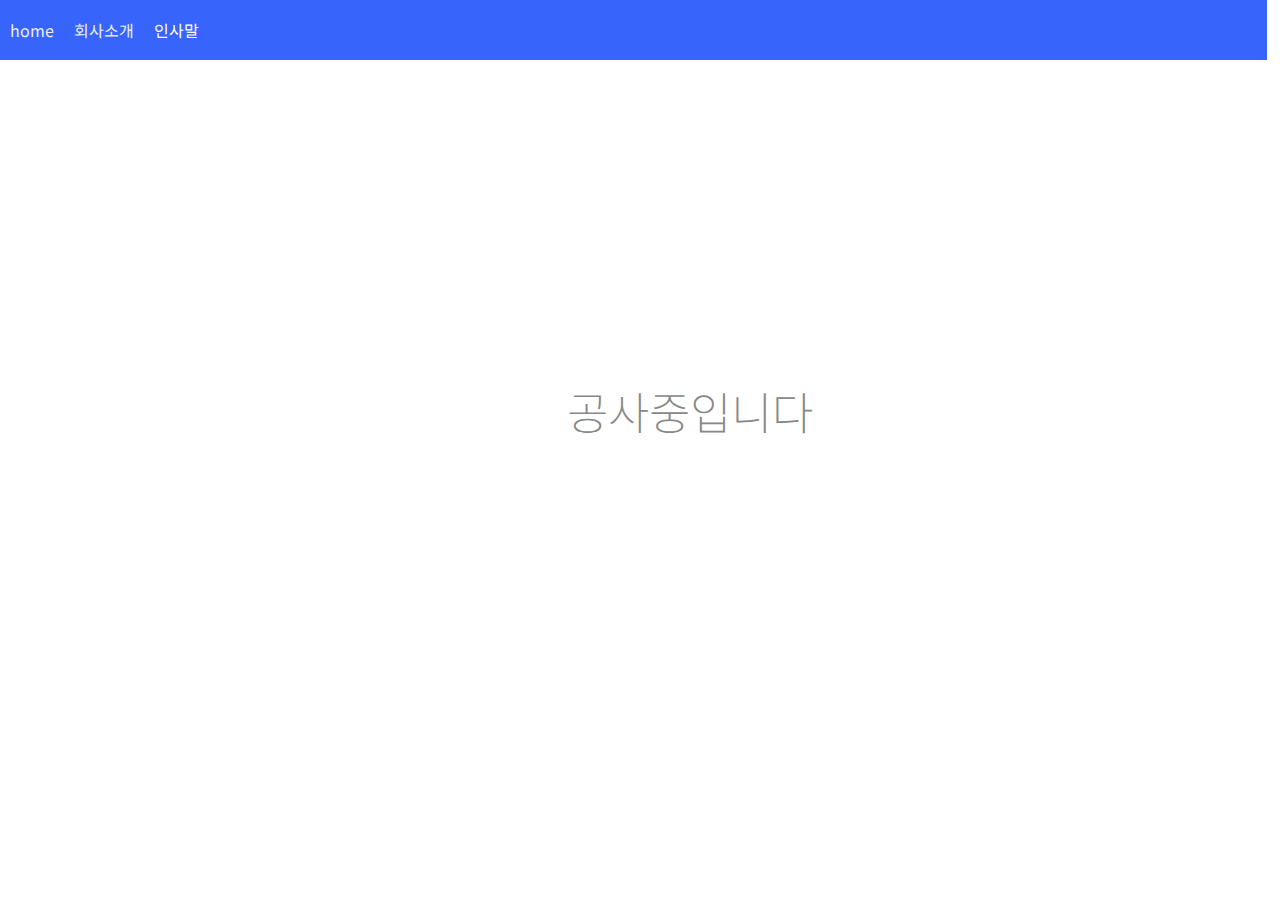
==== greeting.html @ e7deb6e7 "0101" ====
<!DOCTYPE html>
<html lang="ko">
<head>
    <meta charset="UTF-8">
    <meta name="viewport" content="width=device-width, initial-scale=1.0">
    <link rel="shortcut icon" href="img/favicon.jpg" type="image/x-icon">
    <link rel="icon" href="img/favicon.jpg" type="image/x-icon">
    <title>pf4-하이트진로</title>
    <link rel="stylesheet" href="https://cdn.jsdelivr.net/npm/reset-css@5.0.1/reset.css">
    <link rel="stylesheet" href="css/reset.css">
    <link rel="preconnect" href="https://fonts.googleapis.com">
    <link rel="preconnect" href="https://fonts.gstatic.com" crossorigin>
    <link href="https://fonts.googleapis.com/css2?family=Noto+Sans+KR:wght@300;400;500&display=swap" rel="stylesheet"> 
    <link rel="stylesheet" href="css/common.css">
    <link rel="stylesheet" href="css/header.css">
    <link rel="stylesheet" href="css/index.css">
    <link rel="stylesheet" href="css/greeting.css">
    <link rel="stylesheet" href="css/footer.css">
    <link rel="stylesheet" href="css/responsive.css">
    <script src="https://code.jquery.com/jquery-3.7.0.min.js" type="text/javascript"></script>
    <script type="text/javascript">
        $(document).ready(function(){
           // 목록항목의 p와 a를 둘러싸시오
           $("#product ul.list li").each(function(){// each()는 앞요소갯수만큼 순차적으로 실행하시오; 
                $(this).children("p,a").wrapAll("<div class='wtext'></div>"); 
                // wrapAll('<태그></태그');앞요소를 둘러싸시오(괄호안의 태그로)
                $(".wtext").hide();
            });           
            // 프로덕트 제품오버시 설명글 표시
                //목록항목에 마우스올리면 실행하시오
           $("#product ul.list li").hover(
                function(){ //mouseenter
                    // 마우스올린 li의 자식인 wtext를 fadeIn();하시오
                    $(this).children(".wtext").stop().fadeIn();//fadeIn() 서서히 나타나게 하시오
                    // 마우스올린 li의 자식인 wtext에 클래스를 붙여라(scaleX100)
                    $(this).children(".wtext").addClass("scaleX100");
                    // 마우스올린 li가 아닌 다른 형제요소들의 자식 wtext에 클래스를 없애라(scaleX100)
                    $(this).siblings().children("wtext").removeClass("scaleX100");


                },
                function(){ //mouseleave
                    $(this).children(".wtext").stop().fadeOut();//서서히 사라지게 하시오
                    // 마우스올린 li의 자식인 wtext에 클래스를 없애라(scaleX100)
                    $(this).children(".wtext").removeClass("scaleX100");
                }
           ); 
           /* 반응형에 따른 요소제어(보이기) */
           if($(window).width()<=1200){ // <= 작거나 같다(비교연산자) / $(window).width() 윈도우의 크기값을 가져와라
                // 모바일시 brand제목을 헤더로 옮기기
                $("aside .wrap h2").appendTo("header .wrap nav"); 
                /* 타이틀이미지 모바일용으로 교체 */
                //타이틀영역의 img태그의 속성값을 변경하시오
                /* $("div#subtitle .wrap img[src='img/i1.jpg']").attr("src","img/m/m-title1.jpg");
                $("div#subtitle .wrap img[src='img/i2.jpg']").attr("src","img/m/m-title2.jpg");
                $("div#subtitle .wrap img[src='img/i3.jpg']").attr("src","img/m/m-title3.jpg");
                $("div#subtitle .wrap img[src='img/i4.jpg']").attr("src","img/m/m-title4.jpg");
                $("div#subtitle .wrap img[src='img/i5.jpg']").attr("src","img/m/m-title5.png");
                $("div#subtitle .wrap img[src='img/i6.jpg']").attr("src","img/m/m-title6.png");
                $("div#subtitle .wrap img[src='img/i7.jpg']").attr("src","img/m/m-title7.png");
                $("div#subtitle .wrap img[src='img/i8.jpg']").attr("src","img/m/m-title8.jpg");
                $("div#subtitle .wrap img[src='img/i9.jpg']").attr("src","img/m/m-title9.jpg");
                $("div#subtitle .wrap img[src='img/i10.jpg']").attr("src","img/m/m-title10.png"); */

                var n=1;  // 변수선언과 초기화
                // 변수키워드 변수명=데이터; 변수키워드 var(변수:데이터를 담는 그릇,폴더) 
                // 변수명 n , = 넣어라(대입연산자,부호,기호), 1은 숫자데이터
                // 해석 : 변수 n에 1을 넣어라
                $("div#subtitle .wrap img").each(function(){
                    $("div#subtitle .wrap img:nth-child("+n+")").attr("src","img/m/m-title"+n+".jpg"); 
                    // 문자열과 변수 연결: "문자열"+변수
                    n++; // n에 들어있는 값을 1씩 증가시키시오
                });

                //어사이드의 img를 모바일용 이미지로 교체하기
                /* $("aside .wrap ul.list > li ul.listsub li:nth-child(1) a img").attr("src","img/aside/1-1m.png");
                $("aside .wrap ul.list > li ul.listsub li:nth-child(2) a img").attr("src","img/aside/1-2m.png");
                $("aside .wrap ul.list > li ul.listsub li:nth-child(3) a img").attr("src","img/aside/1-3m.png");
                $("aside .wrap ul.list > li ul.listsub li:nth-child(4) a img").attr("src","img/aside/1-4m.png");
                $("aside .wrap ul.list > li ul.listsub li:nth-child(5) a img").attr("src","img/aside/1-5m.png"); */

                var i=1;
                var m=1;

                $("aside .wrap ul.list > li").each(function(){
                    
                    $("aside .wrap ul.list > li:nth-child("+i+") ul.listsub li").each(function(){
                        $("aside .wrap ul.list > li:nth-child("+i+") ul.listsub li:nth-child("+m+") a img").attr("src","img/aside/"+i+"-"+m+"m.png");
                        m++;
                    });
                    i++;
                    m=1;
                });
                
             



            }
           //윈도우창사이즈가 바뀌면 실행하시오
           $(window).resize(function(){
                if($(window).width()<=1200){
                    $("aside .wrap h2").appendTo("header .wrap nav"); 
                 /* 타이틀이미지 모바일용으로 교체 */
                    //타이틀영역의 img태그의 속성값을 변경하시오
                    /*
                    $("div#subtitle .wrap img[src='img/i1.jpg']").attr("src","img/m/m-title1.jpg");
                    $("div#subtitle .wrap img[src='img/i2.jpg']").attr("src","img/m/m-title2.jpg");
                    $("div#subtitle .wrap img[src='img/i3.jpg']").attr("src","img/m/m-title3.jpg");
                    $("div#subtitle .wrap img[src='img/i4.jpg']").attr("src","img/m/m-title4.jpg");
                    $("div#subtitle .wrap img[src='img/i5.jpg']").attr("src","img/m/m-title5.png");
                    $("div#subtitle .wrap img[src='img/i6.jpg']").attr("src","img/m/m-title6.png");
                    $("div#subtitle .wrap img[src='img/i7.jpg']").attr("src","img/m/m-title7.png");
                    $("div#subtitle .wrap img[src='img/i8.jpg']").attr("src","img/m/m-title8.jpg");
                    $("div#subtitle .wrap img[src='img/i9.jpg']").attr("src","img/m/m-title9.jpg");
                    $("div#subtitle .wrap img[src='img/i10.jpg']").attr("src","img/m/m-title10.png");
                    */
                    var n = 1;
                    $("div#subtitle .wrap img").each(function(){
                        $("div#subtitle .wrap img:nth-child("+n+")").attr("src","img/m/m-title"+n+".jpg");
                        n++;
                    });
                }
                if($(window).width()>1200){
                    $("header .wrap nav>h2").prependTo("aside .wrap");
                    /* 타이틀이미지 pc용으로 교체 */
                    /* $("div#subtitle .wrap img[src='img/m/m-title1.jpg']").attr("src","img/i1.jpg");
                    $("div#subtitle .wrap img[src='img/m/m-title2.jpg']").attr("src","img/i2.jpg");
                    $("div#subtitle .wrap img[src='img/m/m-title3.jpg']").attr("src","img/i3.jpg");
                    $("div#subtitle .wrap img[src='img/m/m-title4.jpg']").attr("src","img/i4.jpg");
                    $("div#subtitle .wrap img[src='img/m/m-title5.png']").attr("src","img/i5.jpg");
                    $("div#subtitle .wrap img[src='img/m/m-title6.png']").attr("src","img/i6.jpg");
                    $("div#subtitle .wrap img[src='img/m/m-title7.png']").attr("src","img/i7.jpg");
                    $("div#subtitle .wrap img[src='img/m/m-title8.jpg']").attr("src","img/i8.jpg");
                    $("div#subtitle .wrap img[src='img/m/m-title9.jpg']").attr("src","img/i9.jpg");
                    $("div#subtitle .wrap img[src='img/m/m-title10.png']").attr("src","img/i10.jpg"); */
                    var n=1; // 변수(그릇) n에 1을 넣으시오
                    $("div#subtitle .wrap img").each(function(){
                        $("div#subtitle .wrap img:nth-child("+n+")").attr("src","img/i"+n+".jpg");
                        n++; //n의 값을 1씩 증가시키시오.
                    });

                }
           });
           /*
            / 다른 요소를 잘라내서 원하는 요소안에 넣기
                잘라내올 요소.appendTo("붙여넣을 요소");

                / 조건문 if
                구문형식 if(조건){조건이 맞으면 실행될 구문}
                /$(window) : 브라우저창
                / width();너비를 가져오시오
                / < : 작다면

                if($(window).width()<769){ // 창크기가 769미만이라면 
                    $("aside .wrap h2").appendTo("header .wrap nav");  //  h2를 ..로 옮겨라
                }
           */
          
        /* 햄버거버튼 클릭 - 대메뉴 보이기 */
            // 햄버거를 클릭하면 실행하시오()
            $(".ham").click(function(){
                //w대메뉴에 클래스를 붙이시오
                $("header .wrap nav .wgnb").addClass("wgnbShow");

                //close를 지우기
                $(".close").remove();

                //x표시용으로 쓸 태그를 추가하시오
                $("header .wrap nav .wgnb").prepend('<a href="" class="close block"></a>'); 

                //대메뉴 닫기
                $(".close").click(function(){
                    $("header .wrap nav .wgnb").removeClass("wgnbShow");
                    return false;
                });

                //aside를 닫기
                $("aside").removeClass("asideSliding");
                return false;
            });
        
        //모바일 대메뉴클릭하면 서브메뉴 펼치게
            $("header .wrap nav .wgnb h2").click(function(){
                $(this).toggleClass("currenH2");
                $(this).parent().siblings().children("h2").removeClass("currenH2");
                $(this).next().slideToggle();
                $(this).parent().siblings().children("ul.sub1").slideUp();
            });
        
            var headerH=$("header").height();
        
            // 스크롤이벤트    
            $(window).scroll(function(){
                // 헤더 애니
                if($(window).scrollTop()>$("header").height()){ //윈도우의 scrollTop위치값이 ...보다 크다면
                    //body에 스타일을 지정하시오(padding-top값에 header높이값을 지정)
                    $("body").css("padding-top",headerH);
                    //header에 클래스를 붙이시오
                    $("header").addClass("headerFix");
                }else{
                    $("body").css("padding-top",0);
                    //header에 클래스를 붙이시오
                    $("header").removeClass("headerFix");
                }
                // 사이드 애니
                if($(window).scrollTop()>$("#subtitle").height()+40){
                    //aside에 클래스를 붙이시오(slideHide)
                    $("aside").addClass("slideHide");

                    // 탑 애니
                    //탑요소에 클래스를 붙이시오(topFix)
                    $("footer .btop").addClass("topFix");
                }else{ // 위 조건이 안맞으면(그렇치 않으면)
                    $("aside").removeClass("slideHide");//aside태그에 클래스를 없애시오
                    $("footer .btop").removeClass("topFix"); // 탑버튼에 클래스를 없애시오
                }
                
                // 하단 탑버튼 페이지와 같이 이동
                if($(window).scrollTop()>$("footer").offset().top-$(window).height()){
                    $("footer .btop").removeClass("topFix").css("opacity",1);
                }

               
            });  
        
        // 대메뉴오버시 서브를 슬라이드 다운
            var wsubN;
            $("header .wrap nav ul.gnb li a").hover(
                function(){
                    $("header .wrap nav .wgnb").stop().slideDown();
                    //제이쿼리 slideDown()시 css속성에 transition이 있으면 제대로  펼쳐지지 않는다... 
                    //wsub를 보이게 하시오
                    wsubN=$(this).parent().index()+1;//마우스올린 대상의 부모의 순번을 가져와서 +1더해서 넣어라
                    $("header .wrap nav .wgnb .wsub:nth-child("+wsubN+")").fadeIn();
                    $("header .wrap nav .wgnb .wsub:not(:nth-child("+wsubN+"))").fadeOut();
                }
            );   
              
        // 서브wgnb영역을 벗어나면 실행하시오(wgnb가 슬라이드업)
            $("header .wrap nav .wgnb").mouseleave(function(){
                $(this).slideUp();
            });

        // h1요소에 마우스진입하면 (wgnb가 슬라이드업)
        $("header .wrap nav h1").mouseenter(function(){
            $("header .wrap nav .wgnb").slideUp();
        });

        // top버튼 클릭하면 실행하시오(문서를 애니메이트하시오)
            $("footer .btop").click(function(){
                $("html,body").animate({scrollTop:0},1000);//문서스크롤 애니
            });

        });
    </script> 
    <!-- slick -->
    <link rel="stylesheet" type="text/css" href="https://cdn.jsdelivr.net/npm/slick-carousel@1.8.1/slick/slick.css"/>
    <link rel="stylesheet" type="text/css" href="https://cdn.jsdelivr.net/npm/slick-carousel@1.8.1/slick/slick-theme.css"/>
    <script type="text/javascript" src="https://cdn.jsdelivr.net/npm/slick-carousel@1.8.1/slick/slick.min.js"></script>
	<script type="text/javascript">
        $(document).ready(function(){
            $('.snsSlide').slick({
                infinite: true,
                slidesToShow: 3,
                slidesToScroll: 1,
                autoplay: true,
                autoplaySpeed: 2000,
                speed:1000,
                dots:true,
                arrows:true,
                responsive:[
                    {
                    breakpoint: 769,
                    settings: {
                        infinite: true,
                        slidesToShow: 1,
                        slidesToScroll: 1,
                        autoplay: true,
                        autoplaySpeed: 2000,
                        speed:1000,
                        dots:true,
                        arrows:false,
                        centerMode: true,
                        centerPadding: '20px'
                    }
                    }
                ]   
            });

            $('.titleani').slick({
                infinite: true,
                slidesToShow: 1,
                slidesToScroll: 1,
                autoplay: true,
                autoplaySpeed: 3000,
                speed:4000,
                dots:true,
                arrows:true,
                responsive:[
                    {
                        breakpoint: 1201,
                        settings: {
                            infinite: true,
                            slidesToShow: 2,
                            slidesToScroll: 1,
                            autoplay: true,
                            autoplaySpeed: 2000,
                            speed:1000,
                            dots:true,
                            arrows:false
                        }
                    },
                    {
                        breakpoint: 769,
                        settings: {
                            infinite: true,
                            slidesToShow: 1,
                            slidesToScroll: 1,
                            autoplay: true,
                            autoplaySpeed: 2000,
                            speed:1000,
                            dots:true,
                            arrows:false
                        }
                    }
                ]    
            });
        });
    </script>
    <!-- aside애니 -->
    <script type="text/javascript">
        $(document).ready(function(){
            $("aside .wrap ul.list > li h3").hover(function(){
                if($(window).width()>1200){
                    $("aside").addClass("sliding");
                    $(this).next().find(".listsub").show();
                    $(this).parent().siblings().find(".listsub").hide();
                    $(this).addClass("current");//노란표시
                    $(this).next().find(".listsub").addClass("wide");
                    $(this).parent().siblings().children("h3").removeClass("current");
                    $(this).parent().siblings().find(".listsub").hide().removeClass("wide");
                }
            });
            //h3 a을 클릭하면 실행하시오
            $("aside .wrap ul.list > li h3 a").click(function(){
                // 마우스클릭한 요소 다음에 오는 것을 slideToggle하시오
                $(this).parent().next().slideToggle();
                $(this).parent().parent().siblings().children("div").slideUp();
                return false;
            });

            $("aside").mouseleave(function(){
                $("aside").removeClass("sliding");
            });
            //brand를 클릭하면 실행하시오
            $("header .wrap nav>h2").click(function(){
                //aside에 클래스를 토글하시오
                $("aside").toggleClass("asideSliding");
                $("header .wrap nav .wgnb").removeClass("wgnbShow");
            });

        });
    </script>		
    <!-- 공통 영역 불러오기 -->
    <script type="text/javascript">   
        $(document).ready(function(){
            $("#top").load("header.html");  // 원하는 파일 경로를 삽입하면 된다
            $("footer").load("footer.html");
        });
    </script>    
</head>
    <body>
    <!-- 상단영역 -->
   <header id="top"> </header>
   <!-- 메인영역 -->
   <main>
        <section id="greeting">
            <div class="wrap paddingT50 paddingB50">
                <ol class="breadcrumb">
                    <li><a href="">home</a></li>
                    <li><a href="">회사소개</a></li>
                    <li class="active">인사말</li>
                </ol>
                <p class="underC">
                  <strong class="h2 block">공사중입니다</strong>
                  <img src="img/underS.svg" alt="">
               </p>
            </div>
        </section>
   </main>
   <!-- 하단영역 -->
   <footer> </footer>
</body>
</html>
</html>
---- css/common.css ----
/* 공통스타일 class */
body{
  font-family: 'Noto Sans KR', sans-serif;
}
.width-full{
  width: auto;
}
.height-full{
  /*! height:100%; */
}
.wrap{
  max-width: 1200px;
  margin: 0 auto;
}
.hide{
  display: none; /* 안보이게 */
}
.rbox{
  width: 300px;
  height: 300px;
  background-color: #eee;
  border-radius: 20px;
  text-align: center;
}
.bgimg{
  background-repeat: no-repeat;
  background-size: 61%;
  background-position-x: 86%;
  background-position-y: 10%;
}

.padding50{
  padding-top: 50px;
  padding-bottom: 50px;
}
.paddingT50{
  padding-top: 50px;
}
.paddingT100{
  padding-top: 100px;
}
.paddingB50{
  padding-bottom: 50px;
}
.paddingB100{
  padding-bottom: 100px;
}
.marginT50{
  margin-top: 50px;
}
.marginT100{
  margin-top: 100px;
}
.marginB50{
  margin-bottom: 50px;
}
.marginB100{
  margin-bottom: 100px;
}
.flex{
  display: flex;
}
.flex-center{
  justify-content: center;
}
.flex-between{
  justify-content: space-between;
}
.flex-align-center{
  align-items: center;
}
.flex-column{
  flex-direction: column;
}
.text-center{
  text-align: center;
}
.h1{
  font-size: 55px;
}
.h2{
  font-size: 45px;
}
.h3{
  font-size: 25px;
  font-weight: 300;
  margin-bottom: 20px;
}
.h4{
  font-size: 25px;
}
.h5{
  font-size: 20px;
}
.p{
  font-size: 14px;
  line-height: 1.6;
  color: #666;
}
.block{
  display: block;
}
.more{
  border: 1px solid;
  display: inline-block;
  width: 160px;
  height: 36px;
  text-align: center;
  line-height: 36px;
}
.moreCir{
  font-size: 0;
  display: block;
  width: 40px;
  height: 40px;
  border: 1px solid;
  border-radius: 50%;
  display: flex;
  justify-content: center;
  align-items: center;
}
.moreCir::before{
  content: "";
  border-top: 1px solid;
  border-right: 1px solid;
  width: 10px;
  height: 10px;
  display: block;
  transform: translateX(-4px) rotate(45deg);
}
.ham{
  font-size: 0;
  width: 21px;
  height: 21px;
  display: block;
  border-top: 3px solid;
  border-bottom: 3px solid;
  box-sizing: border-box;
  display: flex;
  align-items: center; 
  display: none;
}
.ham::before{
  content: "";
  width: 100%;
  height: 3px;
  display: block;
  background-color: black;
  transform: translateY(-0.5px);
}
/* .breadcrumb {
  padding:8px 15px;
  margin-bottom:20px;
  list-style:none;
  background-color:#f5f5f5;
  border-radius:4px
}
.breadcrumb>li {
  display:inline-block
}
.breadcrumb>li+li:before {
  padding:0 5px;
  color:#ccc;
  content:"/\00a0"
}
.breadcrumb>.active {
  color:#777
} */
---- css/header.css ----
header {
  position: relative;
}
.headerFix{
  position: fixed;
  z-index: 1;
  width: 100%;
  background-color: white;
  top: 0;
  animation-name: down;
  animation-duration: 0.5s;
  animation-direction: reverse;
  animation-fill-mode: forwards;
  animation-timing-function: ease-out;
}
@keyframes down{
  100%{
    top:-80px;
  }
}

@keyframes headerdown{
  0%{
    transform: translateY(-40px);
    opacity: 0;
  }
  100%{
    transform: translateY(0px);
    opacity: 1;
  }
}
header .wrap {
 
}
@keyframes widthfull{
  100%{
    width: 100%;
  }
}
header .wrap nav {
  display: grid;
  grid-template-columns: 1fr 1fr;
  grid-template-rows: 40px auto;
  align-items: center;
}
header.headerFix .wrap nav{
  grid-template-columns: auto auto auto;
  grid-template-rows: auto;
}
header .wrap nav h1 {
  grid-column: 1 / span 2;
  justify-self: center;
  line-height: 2;
  width: 100%;
  height: 44px;
  display: flex;
  justify-content: center;
  align-items: center;
}
header.headerFix .wrap nav h1{
grid-column: 1; justify-self: flex-start;
}
header .wrap nav h1::before{
 content: "";  
 display: block;
 width: 100%;
 height: 44px;
 background-color: #f1eded;
 position: absolute;
 left: 0;
 top: 0;
}
header.headerFix .wrap nav h1::before{
display: none;
}
header .wrap nav h1:hover::before{
} 
header .wrap nav h1 a {
  font-size: 0;
  display: block;
  width: 93px;
  height: 25px;
  background-image: url(../img/logo_hitejinro.png);
  position: relative;
  margin: 0 auto;
}
header .wrap nav h1 a span {
 
}
header .wrap nav ul.gnb{
  display: flex;
}
header.headerFix .wrap nav ul.gnb{
justify-self: center;
}
header .wrap nav ul.gnb li {
  
}
header .wrap nav ul.gnb li a {
  padding: 0 25px;
  display: block;
  line-height: 5;
}
header .wrap nav ul.gnb li:nth-child(1) a{
  padding-left: 0;
}
header .wrap nav ul.gnb li a:hover{
 
}
/* wgnb */
header .wrap nav .wgnb{
  /* display: block; */
  position: absolute;
  width: 100%;
  background-color: rgba(33,83,250,0.9);
  z-index: 1;
  padding: 0 20px 0 20px;
  box-sizing: border-box;
  /*! transition:1s; */
  left: 0;
  top: 120px;
  /*! display: none; */
  height: 240px;
}
header .wrap nav .wgnb *{
  color:white;
}
header .wrap nav .wgnb .center{
  max-width: 1200px;
  margin: 0 auto;
  position: relative;
}
.wgnbShow{
   left: 0% !important;
   display: block !important;
}
.close{
  display: block;
  width: 32px;
  height: 32px;
  background-image: url(../img/close.svg);
  background-size: contain;
  position: relative;
  top: 10px;
}
header .wrap nav .wgnb .wsub{
  /*! padding-left:30px; */
  height: 240px;
}
header .wrap nav .wgnb .wsub:nth-child(2){
  
}
header .wrap nav .wgnb .wsub:nth-child(2) ul.sub1{
  grid-template-columns: repeat(4,1fr);
  grid-template-rows: auto;
}
header .wrap nav .wsub:nth-child(2) ul.sub1>li:nth-child(1){
  grid-column: 2;
  grid-row: 1;
}
header .wrap nav .wsub:nth-child(2) ul.sub1 > li:nth-child(1) div{
  width: 80%;
  font-size: 14px;

}
header .wrap nav .wsub:nth-child(2) ul.sub1 > li:nth-child(1) div a{
   line-height: 1.4;
   color: #ccc;
}
header .wrap nav .wsub:nth-child(2) ul.sub1>li:nth-child(2){
  grid-column: 3;
  grid-row: 1;
}
header .wrap nav .wsub:nth-child(2) ul.sub1>li:nth-child(3){
  grid-column: 4;
  grid-row: 1;
}
header .wrap nav .wsub:nth-child(2) ul.sub1 > li:nth-child(3) ul.sub2{
  flex-direction: column;
}
header .wrap nav .wgnb .wsub{
  display: none;
  position: absolute;
  left: 0;
  top: 0;
}
header .wrap nav .wgnb h2{
  /*! display: block; */
  /*! cursor: pointer; */
  /*! font-size: 19px; */
  /*! line-height: 3; */
  /*! display: flex; */
  /*! justify-content: space-between; */
  /*! align-items: center; */
  /*! opacity: 0.7; */
}
.currenH2{
 color: blue;
}
header .wrap nav .wgnb h2::after{
  content: "";
  display: inline-block;
  width: 31px;
  height: 31px;
  background-image: url(../img/expand.svg);
  background-size: contain;
  background-repeat: no-repeat;
  transition: 0.5s;
}
header .wrap nav .wgnb h2.currenH2::after{
  transform: rotate(-180deg);
}
header .wrap nav .wgnb ul.sub1{
  display: grid;
  grid-template-columns: repeat(7,1fr);
  grid-template-rows: repeat(3,80px);
  text-align: left;
}
header .wrap nav .wgnb ul.sub1>li{
transition: 0.4s;
}
header .wrap nav .wgnb ul.sub1 > li:nth-child(-n+3){
  margin-left: -20px;
  padding-left: 20px;
}
header .wrap nav .wgnb ul.sub1 > li:hover{
  background-color: rgba(0,0,0,0.3);
}
header .wrap nav .wgnb ul.sub1>li:nth-child(n+4){
  border-left:1px solid #ccc;
  grid-row: 1 / span 3;
}
header .wrap nav .wgnb ul.sub1>li:nth-child(2){
  grid-column: 1;
  grid-row: 2;
}
header .wrap nav .wgnb ul.sub1>li:nth-child(3){
  grid-column: 1;
  grid-row: 3;
}
header .wrap nav .wgnb ul.sub1>li>a{
  display: block;
  line-height: 2.5;
  padding-top: 20px;
}
header .wrap nav .wgnb ul.sub1>li>a::before{
  content: "";
  display: block;
  width: 20px;
  border-top:1px solid #fff;
}
header .wrap nav .wgnb ul.sub1>li:nth-child(n+4) a{
  padding-left: 20px;
}
header .wrap nav .wgnb ul.sub1>li:not(:first-child)>a{
}
header .wrap nav .wgnb ul.sub2{

}
header .wrap nav .wsub:nth-child(2) ul.sub1 > li:nth-child(2) ul.sub2{
  flex-wrap: wrap;
}
header .wrap nav .wsub:nth-child(2) ul.sub1 > li:nth-child(2) ul.sub2 li{
  width: 40%;
}

header .wrap nav .wgnb ul.sub2 li{
  
}
header .wrap nav .wgnb ul.sub2 li a{
  color: #ccc;
  font-size: 14px;
  line-height: 1.4;
  font-weight: 300; 
}
/* 기타메뉴 */
header .wrap nav ul.enb {
  display: flex;
  justify-self: end;
  font-size: 11px;
  gap: 4px;
}
header.headerFix .wrap nav ul.enb{
  
}
header .wrap nav ul.enb li {
  
}
header .wrap nav ul.enb li a {
  padding: 3px 4px;
  display: block;
  border-bottom: 1px solid #ccc;
  padding-bottom: 4px;
}
header .wrap nav ul.enb li a:hover {

}
header .wrap nav ul.enb li:nth-child(1) a::after,header .wrap nav ul.enb li:nth-child(2) a::after{
 
}
---- css/index.css ----
#product .wrap{
}
#product .wrap h2{
}
#product ul.list{
  display: grid;
  grid-template-columns: auto auto auto auto;
  grid-template-rows: auto auto auto;
  gap: 10px;
}
#product ul.list li{
 
  /*! width: fit-content; */
  position: relative;
}
#product ul.list li:nth-child(1){
  grid-column: 1;
  grid-row: 1;
}
#product ul.list li:nth-child(2){
  grid-column: 2;
  grid-row: 1 / span 2;
}
#product ul.list li:nth-child(3){
    grid-column: 3;
  grid-row: 1;
 
}
#product ul.list li:nth-child(4){
   grid-column: 4;
  grid-row: 1;
 
}
#product ul.list li:nth-child(5){
  grid-column: 1;
  grid-row: 2;
 
}
#product ul.list li:nth-child(6){
  grid-column: 3 / span 2;
  grid-row: 2;
}
#product ul.list li:nth-child(7){
  grid-column: 1;
  grid-row: 3;
}
#product ul.list li:nth-child(8){
  grid-column: 2 / span 2;
  grid-row: 3;
}
#product ul.list li:nth-child(9){
  grid-column: 4;
  grid-row: 3;
 
}
#product ul.list li figure{
  
  height: 100%;
}
#product ul.list li figure img{
  width: 100%;
  /*! max-width: 100%; */
  height: 100%;
}
#product ul.list li h3{
  position: absolute;
  left: 20px;
  top: 20px;
  font-size: 30px;
  color: white;
}
#product ul.list li p{
  position: relative;
}
#product ul.list li a{
  color: white;
  border: 1px solid;
  font-size: 12px;
  padding: 3px;
  position: relative;
}
#product ul.list li .wrapText{
 
}
#product ul.list li .wrapText>*{
 
}

#product ul.list li .wrapText p{
  
}
#product ul.list li .wrapText a{
  
} 
.snsani li a{
  display: grid;
  grid-template-columns: auto auto;
  grid-template-rows: auto auto;
}
.snsani li a::before{
  content: "";
  width: 100px;
  height: 100px;
  display: block;
  background-color: #ccc;
  border-radius: 50%;
  grid-column: 1;
  grid-row: 1 / span 3;
}
.snsani li.sns1 a::before{
   background-image: url(../img/sns1.png);
}
.snsani li.sns2 a::before{
   background-image: url(../img/sns2.png);
}
.snsani li.sns3 a::before{
   background-image: url(../img/sns3.png);
}
.snsani li.sns4 a::before{
   background-image: url(../img/sns4.png);
}
.snsani li.sns5 a::before{
   background-image: url(../img/sns5.png);
}
.snsani li.sns6 a::before{
   background-image: url(../img/sns6.png);
}
.snsani li.sns7 a::before{
   background-image: url(../img/sns7.png);
}
.snsani li.sns8 a::before{
   background-image: url(../img/sns8.png);
}
.snsani li.sns9 a::before{
   background-image: url(../img/sns9.png);
}
#sns{
  background-color: #ccc;
}
#sns h2{
 
}

#sns ul.snsani{
  margin-top: 50px;
}
.wtext{
  position: absolute;
  left: 0;
  top: 0;
  width: 100%;
  height: 100%;
  color: white;
  display: flex;
  justify-content: center;
  align-items: center;
  flex-direction: column;
  text-align: center;
  gap: 20px;
  /*! display: inline-flex; */
  background-color: rgba(0,0,0,0.7);
}
.wtext::before{
  content: "";
  position: absolute;
  width: 100%;
  height: 100%;
  background-color: rgba(0,0,255,0.1);
  transform: scaleX(10%);
  transform-origin: 0 0;
  transition: 0.5s;
}
.wtext.scaleX100::before{
  background-color: rgba(0,0,255,0.7);
  transform: scaleX(100%) !important;
}
---- css/greeting.css ----
#greeting{
  min-height: 700px;
}
#greeting .wrap{
  height: 700px;
  padding-top: 0;
}
.breadcrumb{
  display: flex;
  height: 60px;
  align-items: center;
}
.breadcrumb::before{
  content: "";
  width: 99vw;
  height: 60px;
  background-color: rgba(33,83,250,0.9);
  position: absolute;
  left: 0;
}
.breadcrumb li{
  position: relative;
  color: #fff;
}
.breadcrumb li:last-child{
  padding: 0 10px;
}
.breadcrumb li a{
 line-height: 1.5;
 padding: 0 10px; 
 color: #eee;
}
.underC{
  width: 100%;
  height: 100%;
  display: flex;
  justify-content: center;
  align-items: center;
  color: #888;
  font-weight: 200;
  flex-direction: row-reverse;
}
.underC img{
  width: 200px;
}
---- css/footer.css ----
footer {
  position: relative;
  background-color: #292929;
  color: #7b7b7b;
}
footer a{
  color: #7b7b7b;
}
footer div.wrap {
 
  /*! max-width: 100%; */
  padding-top: 46px;
}
footer div.wrap ul.fnb {
  justify-content: space-between;
  margin-bottom: 30px;
}
footer div.wrap ul.fnb li {
  
}
footer div.wrap ul.fnb li h2{
  
}
footer div.wrap ul.fnb li h2 a{
  
  color: white;
}
footer div.wrap ul.fnb li ul.sublist{
  margin-top: 20px;
  font-size: 14px;
}
footer div.wrap ul.fnb li:nth-child(1) ul.sublist{
  display: grid;
  grid-template-columns: auto auto;
  grid-template-rows: auto auto auto auto auto;
  grid-auto-flow: column;
  column-gap: 9px;
}
footer div.wrap ul.fnb li a {
  line-height: 1.4;
  display: block;
}
footer div.wrap ul.fnb li:nth-child(4) a{

}
footer div.wrap ul.fnb2{
  justify-content: center;
  font-size: 13px;
  height: 50px;
  margin-bottom: 40px;
}
footer div.wrap ul.fnb2::before{
  content: "";
  display: block;
  width: 100%;
  border-top: 1px solid;
  position: absolute;
  left: 0;
}
footer div.wrap ul.fnb2 li{
  /*! width: 100%; */
  position: relative;
}
footer div.wrap ul.fnb2 li:nth-child(5),
footer div.wrap ul.fnb2 li:nth-child(6),
footer div.wrap ul.fnb2 li:nth-child(8),
footer div.wrap ul.fnb2 li:nth-child(9){
 display: none;
}
footer div.wrap ul.fnb2 li:nth-child(n+2):nth-child(-n+7)::before{
  content: "";
  display: inline-block;
  height: 7px;
  border-left:1px solid;
  position: absolute;
  left: 0;
  top: calc(50% - 7px / 2);
}
footer div.wrap ul.fnb2 li:nth-child(8){
  border-left: 1px solid;
  border-right: 1px solid;
}
footer div.wrap ul.fnb2 li a{
  display: block;
  height: 100%;
  /*! line-height: 50px; */
  /*! line-height: 100%; */
  display: flex;
  align-items: center;
  justify-content: center;
  padding: 0 23px;
}
footer div.wrap ul.fnb2 li:nth-of-type(1) a{
  
  color: #29BFFF;
}
footer div.wrap ul.fnb2::after{
  content: "";
  display: block;
  width: 100%;
  border-bottom: 1px solid;
  position: absolute;
  left: 0;
  transform: translateY(50px);
}
footer div.wrap address {
 
  text-align: center;
}
footer div.wrap address a {
  
}
footer div.wrap p.copyright {
  
  text-align: center;
}
footer div.wrap div.corp {
 
}
footer div.wrap div.corp h2 {
  
}
footer div.wrap div.corp ul {
  
}
footer div.wrap div.corp ul li {
  
}
footer div.wrap div.corp ul li a {
  
  /*! display: flex; */
  /*! flex-direction: column; */
  /*! align-items: center; */
}
footer div.wrap div.corp ul li a::before{
  content: "";
 
}
footer div.wrap div.corp ul li:nth-child(1) a::before {
 
}
footer div.wrap div.corp ul li:nth-child(2) a::before {

}
footer div.wrap div.corp ul li:nth-child(3) a::before {
 
}
footer .btop{
  position: absolute;
  right: 293px;
  top: -43px;
  color: white;
  font-size: 14px;
  opacity: 0;
  transition: 0.5s;
}
.topFix{
  position: fixed !important;
  bottom: 0;
  z-index: 1;
  top: auto !important;
  color: black !important;
  opacity: 1 !important;  
}
footer .btop::before{
  content: "";
  height: 43px;
  display: inline-block;
  border-left: 3px solid white;
  vertical-align: -23px;
  margin-right: 4px;
}
footer .btop.topFix::before{
  border-left: 3px solid black;  
}
footer .btop::after{
  content: "";
  height: 20px;
  display: block;
  border-left: 3px solid white;
  position: absolute;
  left: 0;
  top: 0;
  transform-origin: 0 0;
  transform: rotate(45deg);
}
footer .btop.topFix::after{
  border-left: 3px solid black;
}
---- css/responsive.css ----
@media screen and (max-width:1440px){
  body{
  padding-right: 100px;
  }
/* 상단  */
  header .wrap nav{
  padding: 0 15px;
  }
  header .wrap nav h1{
  grid-column: 1;
  grid-row: 1;
  justify-self: auto;
  }
  header .wrap nav ul.gnb{
    
  grid-column: 1 / span 2;
  grid-row: 2;
  justify-self: center;
  }
  header .wrap nav ul.enb{
  grid-column: 2;
  grid-row: 1;
  position: relative;
  justify-self: end;
  }
}

@media screen and (max-width:1200px){
  body{
    overflow-x: hidden;
    padding-right: 0;
  }
 /*  여백  */
  .wrap{
    padding: 0 15px;
  }
  main .wrap{
    padding-top:20px;
    padding-bottom:20px;
  }
  /*  상단영역  */
  header .wrap nav ul.gnb{
    display: none;
  }
  header .wrap nav ul.enb{
    display: none;
  }
  header .wrap nav .wgnb{
    width: 80%;
    height: 100vh;
    left: -80%;
    top:0;
    background-color: white;
    transition: 1s;
    display: block !important;
  }
  /* 추가0  */
  header .wrap nav .wgnb .wsub{
    padding-left:30px;
    display: initial;
    position: initial;
  }
  header .wrap nav .wgnb h2{
    display: block;
    cursor: pointer;
    font-size: 19px;
    line-height: 3;
    display: flex;
    justify-content: space-between;
    align-items: center;
    opacity: 0.7;
    color: #332;
  }
  .currenH2{
   color: blue;
  }
  header .wrap nav .wgnb h2::after{
    content: "";
    display: inline-block;
    width: 31px;
    height: 31px;
    background-image: url(../img/expand.svg);
    background-size: contain;
    background-repeat: no-repeat;
    transition: 0.5s;
  }
  header .wrap nav .wgnb h2.currenH2::after{
    transform: rotate(-180deg);
  }
  header .wrap nav .wgnb ul{
    text-align: left;
    display: none;
    background-color:#eee;
    margin-left: -50px;
    margin-right: -20px;
    padding-left: 50px;
  }
  header .wrap nav .wgnb ul.sub1{
  display: initial;
  display: none;
  }
  header .wrap nav .wgnb ul.sub2{
    
  display: none;
  }
  header .wrap nav .wgnb ul li{

  }
  header .wrap nav .wgnb ul.sub1 > li:nth-child(n+4){
    border-left: 0px; 
  }
  header .wrap nav .wgnb ul li a{
    display: block;
    line-height: 3;
  }
  header .wrap nav .wgnb ul.sub1 > li > a{
    
  color: #333;
  padding: 5px 0;
  }
  header .wrap nav .wgnb ul.sub1 > li > .sub2{
  display: none;
  }
  header .wrap nav .wgnb ul li:not(:first-child) a{
    border-top:1px solid #ccc;
  }
  header .wrap nav .wgnb ul.sub1 > li > a::before{
    border: initial;
  }
  header .wrap nav .wgnb ul.sub1 > li:nth-child(n+4) a{
    padding-left: 0;
  }
  /* 추가1   */
  header .wrap nav{
    grid-template-columns: auto 1fr auto;
    grid-template-rows: 50px;
  }
  header .wrap nav h1{
    grid-column: 2;
    grid-row: 1;
  }
  header .wrap nav h1::before{
  height: 100%;
  }
  .ham{
    display: flex;
    grid-column: 1;
    grid-row: 1;
    position: relative;
  }
  header .wrap nav h2{
    position: relative;
    font-size: 15px;
    text-transform: uppercase;
    cursor: pointer;
  }
/*  제품  */
  #product ul.list{
  grid-template-columns: auto auto auto;
  grid-template-rows: auto auto auto auto;
  }
  #product ul.list li:nth-child(1){  
  grid-column: 1;
  grid-row: 1;
  }
  #product ul.list li:nth-child(2){
  grid-column: 2;
  grid-row: 1 / span 2;
  }
  #product ul.list li:nth-child(3){
  grid-column: 3;
  grid-row: 1;
  }
  #product ul.list li:nth-child(4){
  grid-column: 1;
  grid-row: 2;
  }
  #product ul.list li:nth-child(5){
  grid-column: 3;
  grid-row: 2;
  }
  #product ul.list li:nth-child(6){
  grid-column: 2 / span 2;
  grid-row: 3;
  }
  #product ul.list li:nth-child(7){
  grid-column: 1;
  grid-row: 3;
  }
  #product ul.list li:nth-child(8){
  grid-column: 1 / span 2;
  grid-row: 4;
  }
  #product ul.list li:nth-child(9){
  grid-column: 3;
  grid-row: 4;
  }
/* 어사이드  */
  aside{
  display: none;
  }
  .asideSliding{
    right: 0%; 
    display: block;
  }
  /* 어사이드   */
  aside{
    display: block;
    width: 100%;
    right: -100%;
    top: 50px;
    height: calc(100% - 50px);
    background-color: #fff;
    position: absolute;
  }
  
  aside .wrap{
  width: auto;
  display: block;
  }
  aside .wrap ul.list{
  text-align: left;
  grid-template-rows: repeat(8,auto);
  }
  aside .wrap ul.list > li h3::before{
    display: none;
  }
  aside .wrap ul.list > li h3{
    
  height: initial;
  }
  aside .wrap ul.list > li h3 a{
  flex-direction: row;
  justify-content: left;
  line-height: 4;
  font-size: 17px;
  color: #333;
  }
  aside .wrap ul.list > li:not(:first-child) h3 a{
    border-top:1px solid #ccc;
  }
  aside .wrap ul.list > li h3 a::before{
  background-image: url(../img/aside/gnb_brand_menu-m.png);
  }
  aside .wrap ul.list > li h3 a::after{
    content: "";
    background-image: url(../img/aside/plus.svg);
    display: block;
    width: 24px;
    height: 24px;
    position: absolute;
    right: 0;
  }
  aside .wrap ul.list > li div{
    display: none;
  }
  aside .wrap ul.list > li ul.listsub{
  /*! display: none; */
  position: static;
  height: initial;
  display: flex;
  flex-wrap: wrap;    
 }

  aside .wrap ul.list > li ul.listsub::before{
  display: none;
  }
  aside .wrap ul.list > li ul.listsub li{
    width: calc(100% / 3);
  }
  aside .wrap ul.list > li ul.listsub li a{
  width: 100%;
  }
  aside .wrap ul.list > li ul.listsub li a img{
  width: 100%;
  }
}
/* ---------------------------------------------------- */
@media screen and (max-width:768px){
  
/*  타이틀 영역  */
  div#subtitle .wrap .slick-dots{
  bottom: 2.34375vw;
  }
  div#subtitle button::before{
  font-size: 1.692708333333333vw;
  }
/*  제품  */
  #product ul.list{
    grid-template-columns: 1fr 1fr;
    grid-template-rows: auto auto auto auto auto auto auto;
    gap: 10px;
  }
  #product ul.list li:nth-child(1){
    grid-column: 1;
    grid-row: 1;
  }
  #product ul.list li:nth-child(2){
      grid-column: 2;
    grid-row: 1 / span 2;
  }
  #product ul.list li:nth-child(3){
      grid-column: 1;
    grid-row: 2;

  }
  #product ul.list li:nth-child(4){
     grid-column: 1;
    grid-row: 4;

  }
  #product ul.list li:nth-child(5){
    grid-column: 2;
    grid-row: 4;

  }
  #product ul.list li:nth-child(6){
    grid-column: 1 / span 2;
    grid-row: 3;
  }
  #product ul.list li:nth-child(7){
    grid-column: 1;
    grid-row: 5;
  }
  #product ul.list li:nth-child(8){
    grid-column: 1 / span 2;
    grid-row: 6;
  }
  #product ul.list li:nth-child(9){
    grid-column: 2;
    grid-row: 5;
  }
  #product .wrap h2{
    font-size: calc(25px * 0.7);
  }
  #product ul.list li h3{
  font-size: calc(30px * 0.6);
  }
/*  sns */
  #sns h2{
    font-size: calc(25px * 0.9);
  }
  #sns h3{
    font-size: calc(25px * 0.9);
  }
   #sns p{
    font-size: calc(14px * 0.9);
    width: 90%;
  }

/*  하단  */
  footer div.wrap{
    padding-top:20px;
    padding-bottom:20px;
  }
  footer div.wrap ul.fnb2{
    
  margin-bottom: 14px;
  }
  footer div.wrap ul.fnb li:nth-child(1) ul.sublist,footer div.wrap ul.fnb li ul.sublist{
    display: none;
  }
  
  footer div.wrap ul.fnb li h2 a{
    font-size:11px;
  }
  footer div.wrap ul.fnb2 li a{
  padding: 0 5px;
  font-size: 9.5px;
  }
  footer .btop{
    display: none;
  }
  footer div.wrap address{
    font-size: 13px;
    line-height: 1.4;
  }
  footer div.wrap p.copyright{
    
  font-size: 12px;
  /*! margin-bottom: 20px; */
  }
  
}
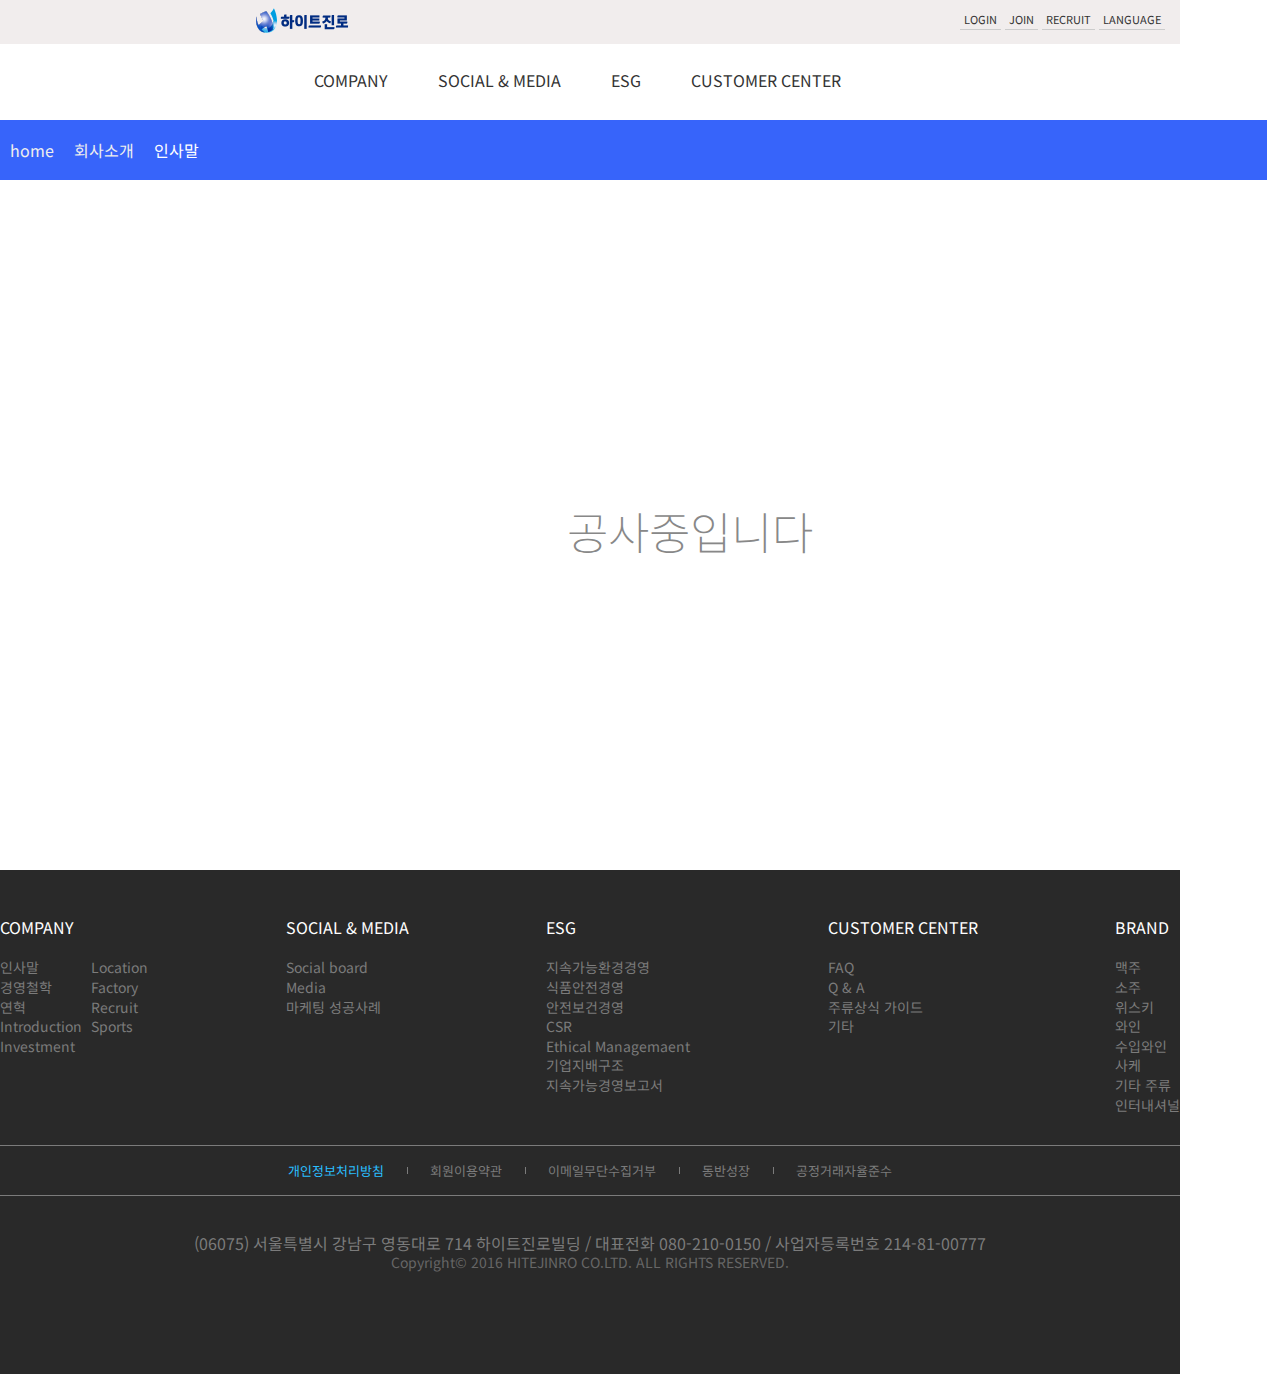
==== commit 52f00610: "2101" ====
--- a/greeting.html
+++ b/greeting.html
@@ -20,7 +20,12 @@
     <script src="https://code.jquery.com/jquery-3.7.0.min.js" type="text/javascript"></script>
     <script type="text/javascript">
         $(document).ready(function(){
-           // 목록항목의 p와 a를 둘러싸시오
+
+         // 공통 html코드 불러오기 
+            $("#top").load("header.html");  // 원하는 파일 경로를 삽입하면 된다
+            $("footer").load("footer.html");
+
+         // 목록항목의 p와 a를 둘러싸시오
            $("#product ul.list li").each(function(){// each()는 앞요소갯수만큼 순차적으로 실행하시오; 
                 $(this).children("p,a").wrapAll("<div class='wtext'></div>"); 
                 // wrapAll('<태그></태그');앞요소를 둘러싸시오(괄호안의 태그로)
@@ -361,18 +366,12 @@
             });
 
         });
-    </script>		
-    <!-- 공통 영역 불러오기 -->
-    <script type="text/javascript">   
-        $(document).ready(function(){
-            $("#top").load("header.html");  // 원하는 파일 경로를 삽입하면 된다
-            $("footer").load("footer.html");
-        });
-    </script>    
+    </script>	
 </head>
-    <body>
+<body>
+    
     <!-- 상단영역 -->
-   <header id="top"> </header>
+   <header id="top"></header>
    <!-- 메인영역 -->
    <main>
         <section id="greeting">
@@ -390,7 +389,7 @@
         </section>
    </main>
    <!-- 하단영역 -->
-   <footer> </footer>
+   <footer></footer>
 </body>
 </html>
 </html>